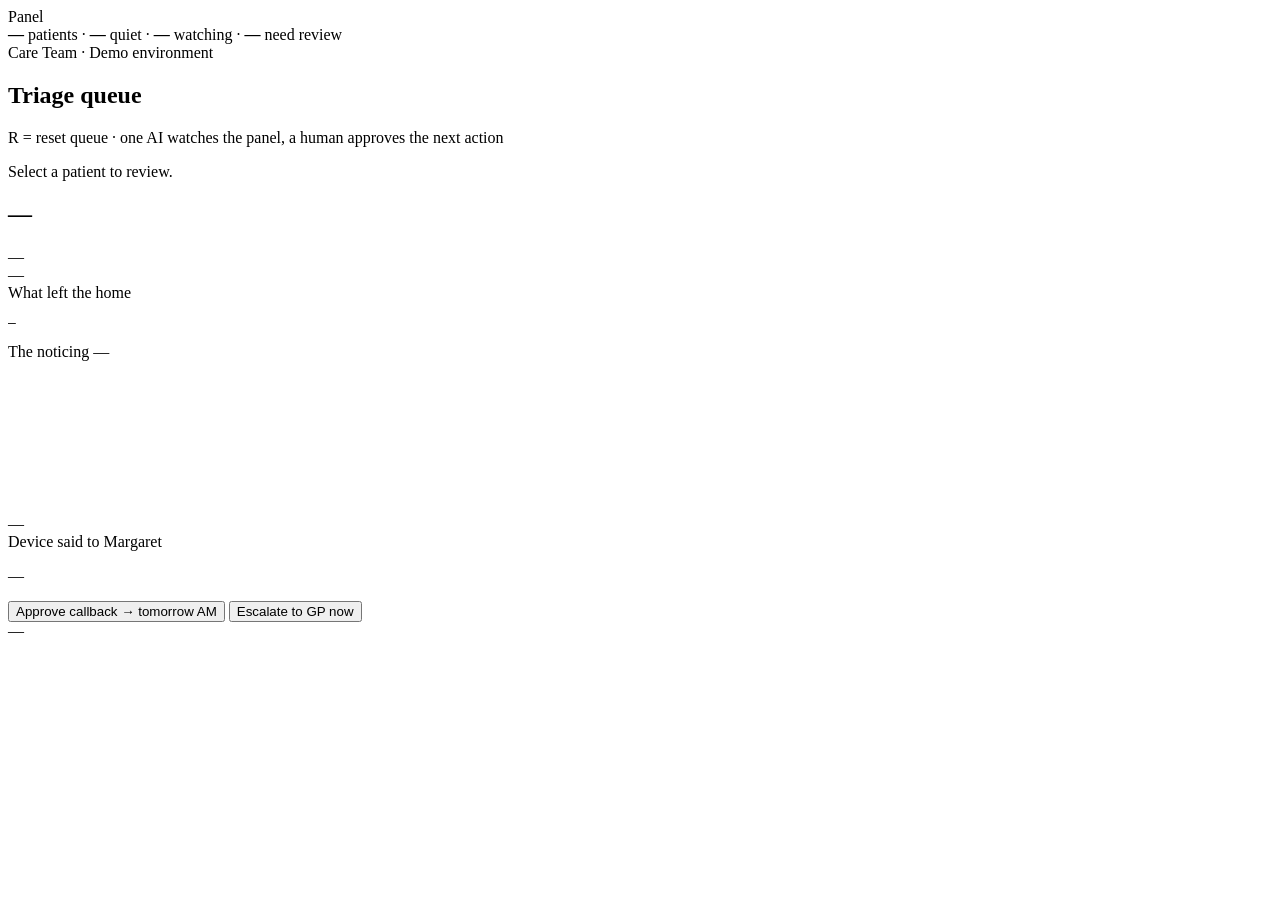
==== triage-evidence-pack/demo/nurse/nurse.html @ 2cb0b155 "Companion demo: one-repo transfer bundle (Windows + macOS launchers) Flattened into a single top-lev" ====
<!doctype html>
<html lang="en-GB">
<head>
  <meta charset="utf-8" />
  <meta name="viewport" content="width=device-width, initial-scale=1" />
  <title>Care Team — Triage Queue</title>
  <link rel="stylesheet" href="/nurse-static/nurse.css" />
</head>
<body>
  <!-- Panel strip: the scale story -->
  <header id="panel-strip">
    <div class="strip-title">Panel</div>
    <div class="strip-figs">
      <span class="fig"><b id="c-total">—</b> patients</span>
      <span class="dot">·</span>
      <span class="fig quiet"><b id="c-quiet">—</b> quiet</span>
      <span class="dot">·</span>
      <span class="fig watching"><b id="c-watching">—</b> watching</span>
      <span class="dot">·</span>
      <span class="fig review"><b id="c-review">—</b> need review</span>
    </div>
    <div class="strip-tag">Care Team · Demo environment</div>
  </header>

  <main id="board">
    <!-- Triage queue (the core) -->
    <section id="queue-col">
      <h1 class="col-head">Triage queue</h1>
      <ol id="queue"></ol>
      <p id="queue-hint">R = reset queue · one AI watches the panel, a human approves the next action</p>
    </section>

    <!-- Detail pane -->
    <section id="detail" class="empty">
      <div id="detail-empty">Select a patient to review.</div>
      <div id="detail-body" class="hidden">
        <div class="d-head">
          <div>
            <h2 id="d-name">—</h2>
            <div id="d-sub" class="d-sub">—</div>
          </div>
          <div id="d-badge" class="badge">—</div>
        </div>

        <div id="d-chips" class="chips"></div>

        <div class="d-section">
          <div class="d-label">What left the home</div>
          <pre id="d-payload" class="payload">—</pre>
        </div>

        <div class="d-section">
          <div class="d-label">The noticing <span id="d-rule" class="rule">—</span></div>
          <canvas id="d-spark" width="520" height="150" aria-hidden="true"></canvas>
          <div id="d-threshold" class="threshold">—</div>
        </div>

        <div class="d-section">
          <div class="d-label">Device said to Margaret</div>
          <p id="d-transcript" class="transcript">—</p>
        </div>

        <div id="d-actions" class="actions">
          <button id="btn-callback" class="btn primary">Approve callback → tomorrow AM</button>
          <button id="btn-gp" class="btn secondary">Escalate to GP now</button>
        </div>
        <div id="d-done" class="done hidden">—</div>
      </div>
    </section>
  </main>

  <script src="/nurse-static/nurse.js"></script>
</body>
</html>
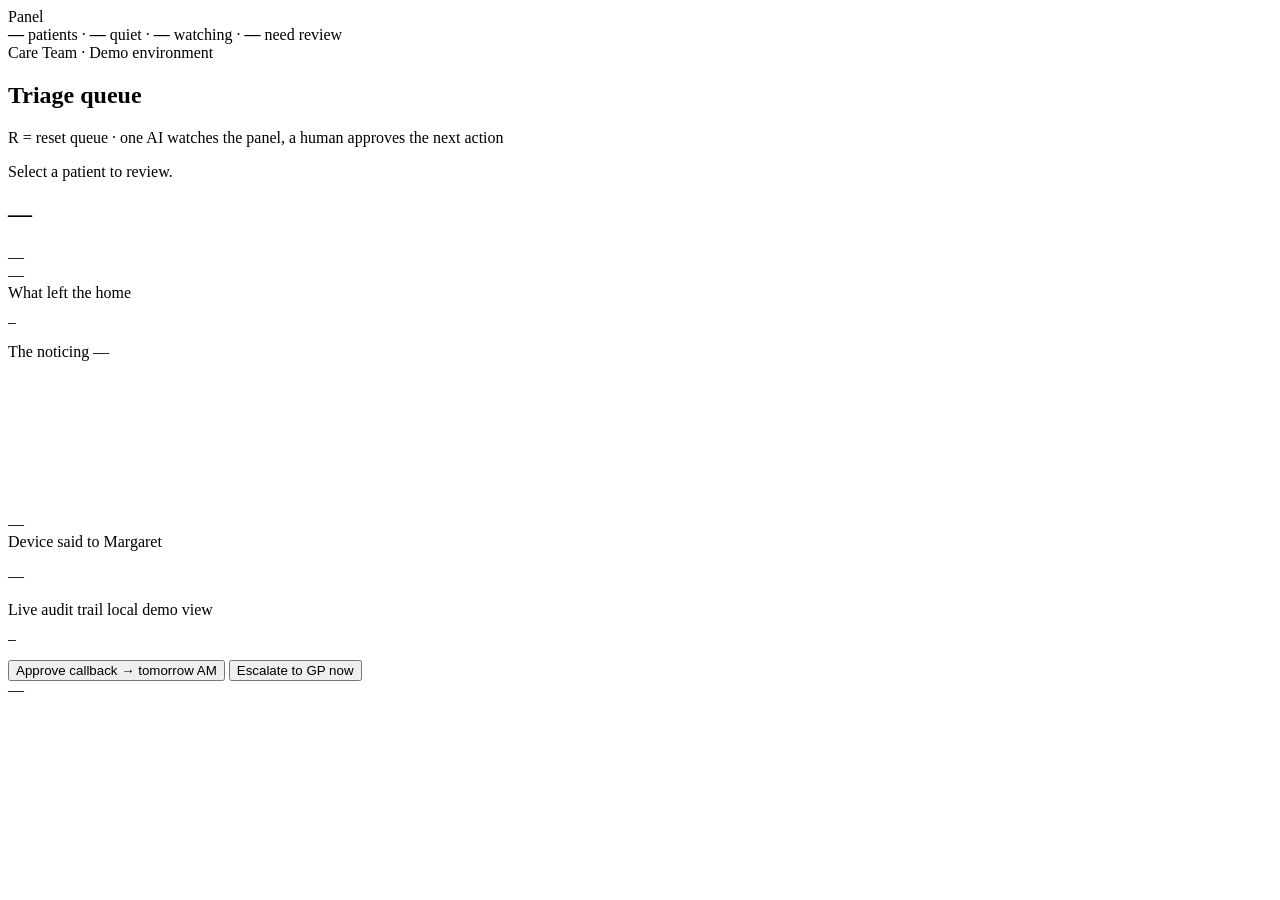
==== commit ebbf13fa: "before submission" ====
--- a/triage-evidence-pack/demo/nurse/nurse.html
+++ b/triage-evidence-pack/demo/nurse/nurse.html
@@ -60,6 +60,11 @@
           <p id="d-transcript" class="transcript">—</p>
         </div>
 
+        <div class="d-section" id="d-audit-section">
+          <div class="d-label">Live audit trail <span class="audit-note">local demo view</span></div>
+          <pre id="d-audit" class="audit">—</pre>
+        </div>
+
         <div id="d-actions" class="actions">
           <button id="btn-callback" class="btn primary">Approve callback → tomorrow AM</button>
           <button id="btn-gp" class="btn secondary">Escalate to GP now</button>
